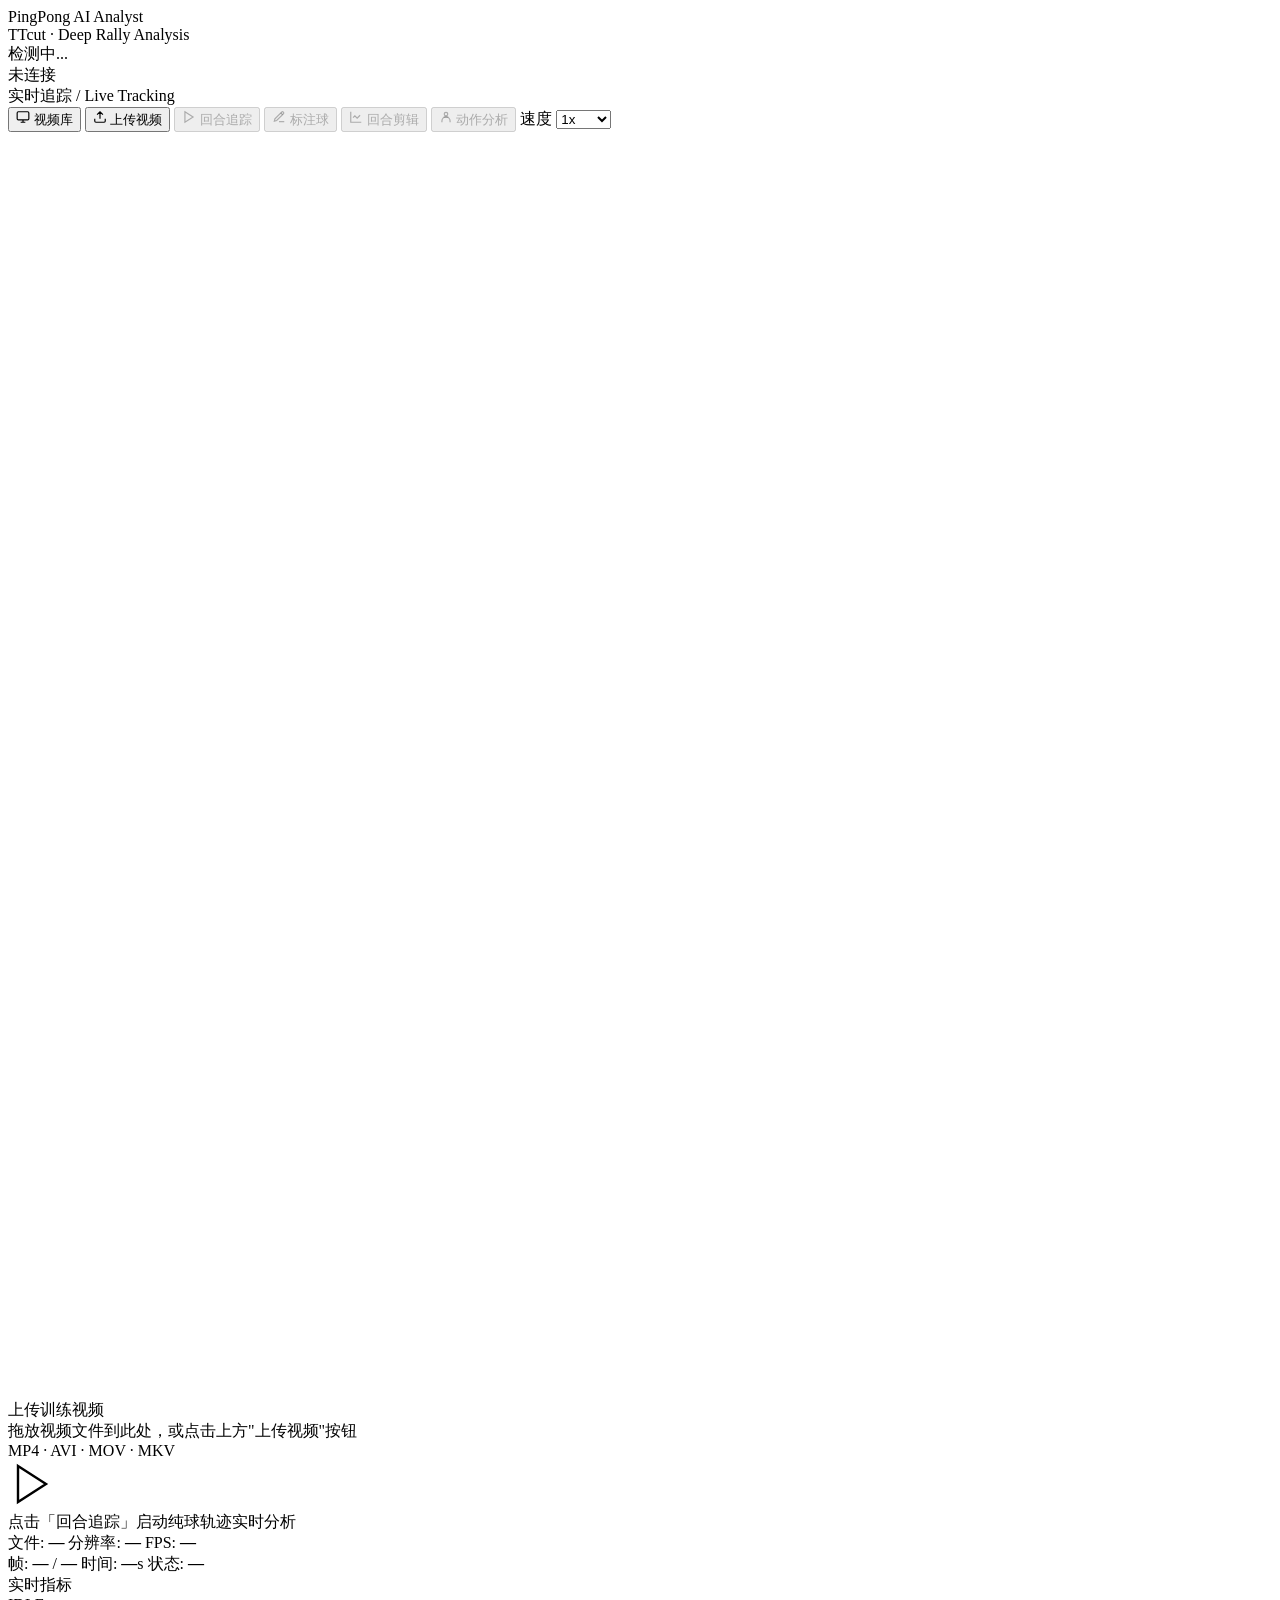
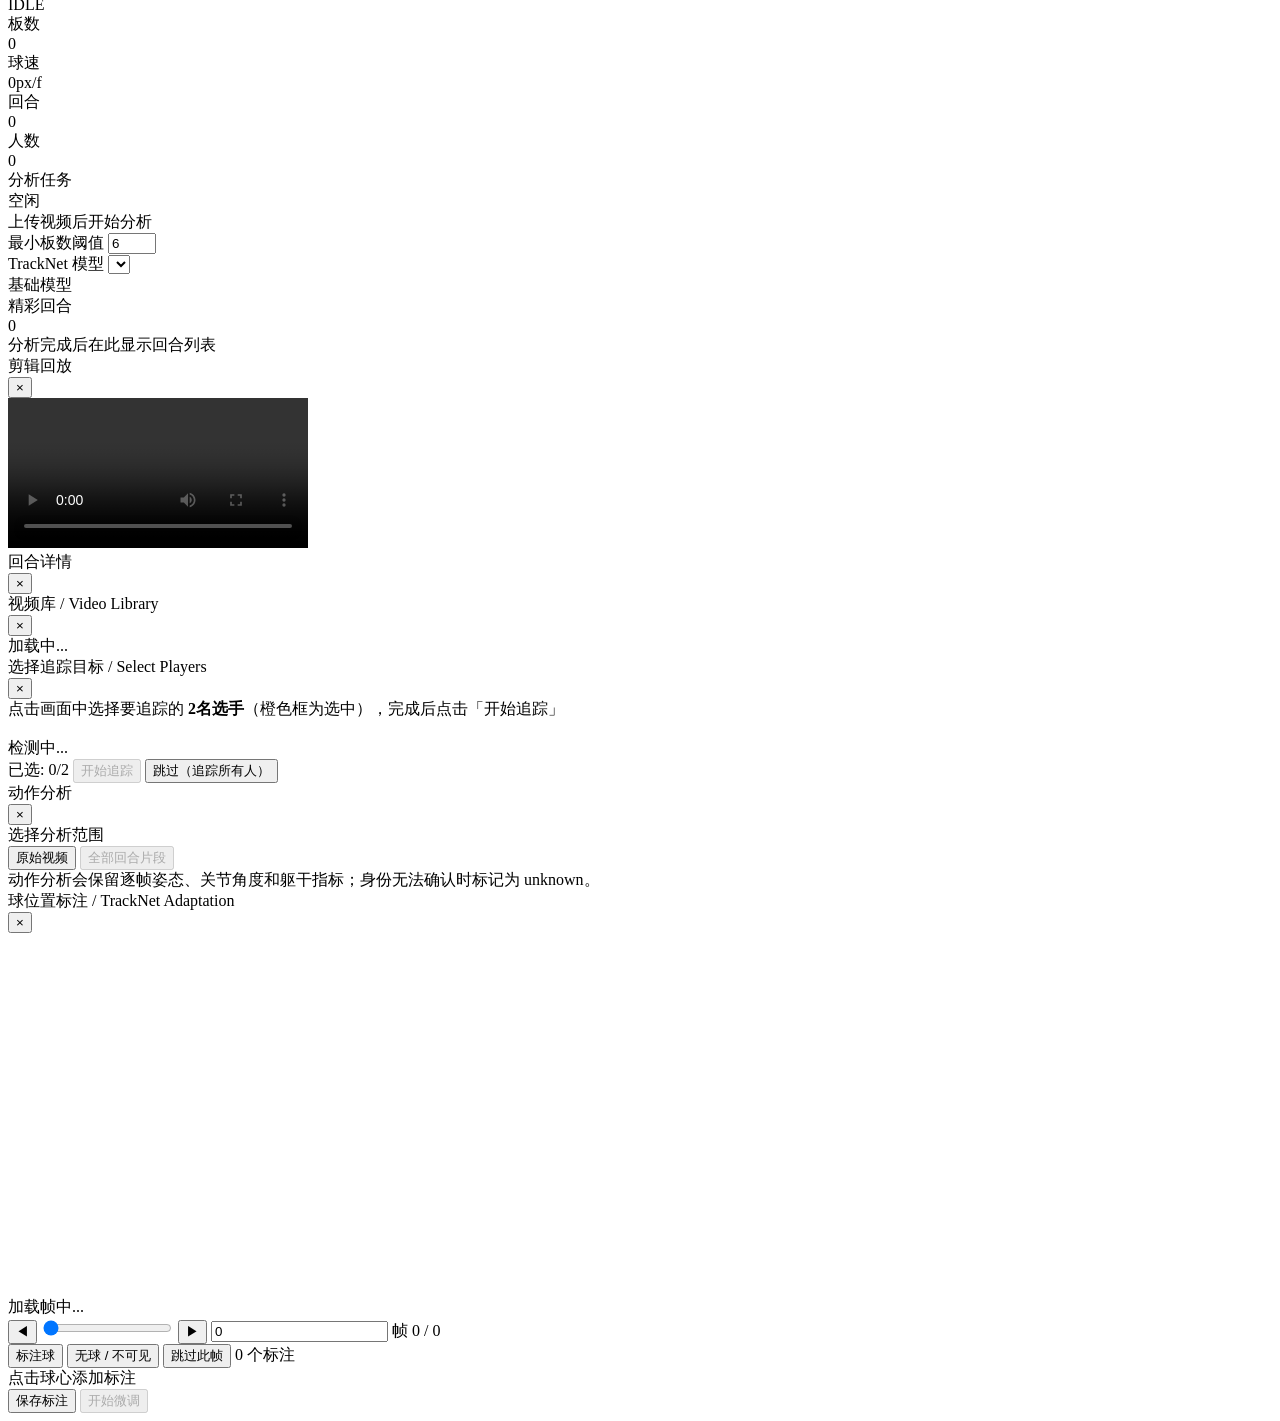
==== pingpong_analyst/static/index.html @ 9baa09e3 "feat: add TrackNet annotation workspace" ====
<!DOCTYPE html>
<html lang="zh-CN">
<head>
  <meta charset="UTF-8">
  <meta name="viewport" content="width=device-width, initial-scale=1.0">
  <title>PingPong AI Analyst</title>
  <link rel="preconnect" href="https://fonts.googleapis.com">
  <link rel="preconnect" href="https://fonts.gstatic.com" crossorigin>
  <link href="https://fonts.googleapis.com/css2?family=Chakra+Petch:wght@400;500;600;700&family=Sora:wght@300;400;500;600&family=JetBrains+Mono:wght@400;500&display=swap" rel="stylesheet">
  <link rel="stylesheet" href="/static/style.css">
</head>
<body>
  <div class="app">
    <header class="topbar">
      <div class="topbar__brand">
        <div class="topbar__logo"></div>
        <div>
          <div class="topbar__title">PingPong AI Analyst</div>
          <div class="topbar__subtitle">TTcut · Deep Rally Analysis</div>
        </div>
      </div>
      <div class="topbar__status">
        <div class="status-pill" id="devicePill">
          <span class="status-dot status-dot--idle"></span>
          <span id="deviceText">检测中...</span>
        </div>
        <div class="status-pill">
          <span class="status-dot status-dot--idle" id="streamDot"></span>
          <span id="streamText">未连接</span>
        </div>
      </div>
    </header>

    <main class="main">
      <section class="viewport">
        <div class="viewport__toolbar">
          <div class="viewport__title">实时追踪 / Live Tracking</div>
          <div class="toolbar__actions">
            <button class="btn" id="libraryBtn">
              <svg width="14" height="14" viewBox="0 0 24 24" fill="none" stroke="currentColor" stroke-width="2"><rect x="2" y="3" width="20" height="14" rx="2"/><path d="M8 21h8M12 17v4"/></svg>
              视频库
            </button>
            <button class="btn" id="uploadBtn">
              <svg width="14" height="14" viewBox="0 0 24 24" fill="none" stroke="currentColor" stroke-width="2"><path d="M21 15v4a2 2 0 0 1-2 2H5a2 2 0 0 1-2-2v-4M17 8l-5-5-5 5M12 3v12"/></svg>
              上传视频
            </button>
            <button class="btn btn--primary" id="trackBtn" disabled>
              <svg width="14" height="14" viewBox="0 0 24 24" fill="none" stroke="currentColor" stroke-width="2"><polygon points="5 3 19 12 5 21 5 3"/></svg>
              回合追踪
            </button>
            <button class="btn" id="annotateBtn" disabled>
              <svg width="14" height="14" viewBox="0 0 24 24" fill="none" stroke="currentColor" stroke-width="2"><path d="M12 20h9"/><path d="M16.5 3.5a2.12 2.12 0 0 1 3 3L8 18l-4 1 1-4Z"/><path d="M15 5l3 3"/></svg>
              标注球
            </button>
            <button class="btn" id="analyzeBtn" disabled>
              <svg width="14" height="14" viewBox="0 0 24 24" fill="none" stroke="currentColor" stroke-width="2"><path d="M3 3v18h18"/><path d="m19 9-5 5-4-4-3 3"/></svg>
              回合剪辑
            </button>
            <button class="btn" id="actionBtn" disabled>
              <svg width="14" height="14" viewBox="0 0 24 24" fill="none" stroke="currentColor" stroke-width="2"><circle cx="12" cy="7" r="3"/><path d="M5 21v-2a7 7 0 0 1 14 0v2"/><path d="M8 12h8"/></svg>
              动作分析
            </button>
            <label class="playback-control" for="playbackSpeed">
              速度
              <select id="playbackSpeed" aria-label="播放速度">
                <option value="0.25">0.25x</option>
                <option value="0.5">0.5x</option>
                <option value="1" selected>1x</option>
                <option value="1.5">1.5x</option>
                <option value="2">2x</option>
              </select>
            </label>
            <input type="file" id="fileInput" accept="video/*" style="display:none">
          </div>
        </div>

        <div class="upload-zone" id="uploadZone">
          <div class="upload-card">
            <div class="upload-card__icon">
              <svg viewBox="0 0 24 24" fill="none" stroke-width="2"><path d="M21 15v4a2 2 0 0 1-2 2H5a2 2 0 0 1-2-2v-4M17 8l-5-5-5 5M12 3v12"/></svg>
            </div>
            <div class="upload-card__heading">上传训练视频</div>
            <div class="upload-card__text">拖放视频文件到此处，或点击上方"上传视频"按钮</div>
            <div class="upload-card__formats">MP4 · AVI · MOV · MKV</div>
          </div>
        </div>

        <div class="viewer viewer--hidden" id="viewer">
          <div class="stream-placeholder" id="streamPlaceholder">
            <svg width="48" height="48" viewBox="0 0 24 24" fill="none" stroke="currentColor" stroke-width="1.2"><polygon points="5 3 19 12 5 21 5 3"/></svg>
            <div>点击「回合追踪」启动纯球轨迹实时分析</div>
          </div>
          <div class="stream-loading" id="streamLoading" style="display:none">
            <div class="spinner"></div>
            <div id="loadingText">加载模型中...</div>
            <div class="model-progress" id="modelProgress" style="display:none">
              <div class="model-progress__bar"><div class="model-progress__fill" id="modelProgressFill"></div></div>
              <div class="model-progress__pct" id="modelProgressPct">0%</div>
            </div>
          </div>
          <canvas class="stream-frame" id="streamCanvas" style="display:none"></canvas>
          <div class="tracking-progress" id="trackingProgress" style="display:none">
            <div class="tracking-progress__bar" id="trackingProgressBar"></div>
          </div>
          <div class="tracking-notice" id="trackingNotice" hidden></div>
        </div>

        <div class="viewport__footer">
          <div class="footer__meta">
            <span>文件: <strong id="footerFile">—</strong></span>
            <span>分辨率: <strong id="footerRes">—</strong></span>
            <span>FPS: <strong id="footerFps">—</strong></span>
          </div>
          <div class="footer__meta">
            <span>帧: <strong id="footerFrame">—</strong> / <strong id="footerTotalFrame">—</strong></span>
            <span>时间: <strong id="footerTime">—</strong>s</span>
            <span>状态: <strong id="footerState">—</strong></span>
          </div>
        </div>
      </section>

      <aside class="sidebar">
        <div class="sidebar__section">
          <div class="section__header">
            <div class="section__title">实时指标</div>
            <div class="section__badge" id="liveBadge">IDLE</div>
          </div>
          <div class="metrics">
            <div class="metric metric--accent">
              <div class="metric__label">板数</div>
              <div class="metric__value" id="metricBoards">0</div>
            </div>
            <div class="metric metric--cyan">
              <div class="metric__label">球速</div>
              <div class="metric__value" id="metricBallSpeed">0<span class="metric__unit">px/f</span></div>
            </div>
            <div class="metric metric--green">
              <div class="metric__label">回合</div>
              <div class="metric__value" id="metricRallies">0</div>
            </div>
            <div class="metric">
              <div class="metric__label">人数</div>
              <div class="metric__value" id="metricPersons">0</div>
            </div>
          </div>
          <div class="arm-angles" id="armAnglesPanel" style="display:none">
            <div class="arm-angles__title">关节角度</div>
            <div class="arm-angles__grid">
              <div class="arm-angle-item"><span>左肘</span><strong id="angleLeftElbow">—</strong></div>
              <div class="arm-angle-item"><span>右肘</span><strong id="angleRightElbow">—</strong></div>
              <div class="arm-angle-item"><span>左肩</span><strong id="angleLeftShoulder">—</strong></div>
              <div class="arm-angle-item"><span>右肩</span><strong id="angleRightShoulder">—</strong></div>
            </div>
          </div>
        </div>

        <div class="sidebar__section">
          <div class="section__header">
            <div class="section__title">分析任务</div>
            <div class="section__badge" id="analysisBadge">空闲</div>
          </div>
          <div class="analysis-status">
            <div class="analysis-progress">
              <div class="analysis-progress__bar" id="progressBar"></div>
            </div>
            <div class="analysis-status__text" id="analysisText">上传视频后开始分析</div>
          </div>
          <div class="min-boards-control">
            <label>最小板数阈值</label>
            <input type="number" id="minBoardsInput" value="6" min="1" max="50">
          </div>
          <div class="model-selector">
            <label for="tracknetModelSelect">TrackNet 模型</label>
            <select id="tracknetModelSelect" aria-label="TrackNet 模型"></select>
            <div class="model-selector__status" id="tracknetModelStatus">基础模型</div>
          </div>
        </div>

        <div class="sidebar__section">
          <div class="section__header">
            <div class="section__title">精彩回合</div>
            <div class="section__badge" id="rallyCountBadge">0</div>
          </div>
          <div class="rally-list" id="rallyList">
            <div class="rally-list--empty">分析完成后在此显示回合列表</div>
          </div>
        </div>
      </aside>
    </main>
  </div>

  <!-- 剪辑回放弹窗 -->
  <div class="modal" id="clipModal">
    <div class="modal__backdrop"></div>
    <div class="modal__content">
      <div class="modal__header">
        <div class="modal__title" id="modalTitle">剪辑回放</div>
        <button class="modal__close" id="modalClose">&times;</button>
      </div>
      <div class="modal__body">
        <video id="clipPlayer" controls autoplay class="clip-player"></video>
        <div class="modal__details" id="modalDetails"></div>
      </div>
    </div>
  </div>

  <!-- 击球事件详情弹窗 -->
  <div class="modal" id="rallyModal">
    <div class="modal__backdrop"></div>
    <div class="modal__content modal__content--wide">
      <div class="modal__header">
        <div class="modal__title" id="rallyModalTitle">回合详情</div>
        <button class="modal__close" id="rallyModalClose">&times;</button>
      </div>
      <div class="modal__body">
        <div class="rally-detail" id="rallyDetailContent"></div>
      </div>
    </div>
  </div>

  <!-- 视频库弹窗 -->
  <div class="modal" id="libraryModal">
    <div class="modal__backdrop"></div>
    <div class="modal__content modal__content--wide">
      <div class="modal__header">
        <div class="modal__title">视频库 / Video Library</div>
        <button class="modal__close" id="libraryModalClose">&times;</button>
      </div>
      <div class="modal__body">
        <div class="library" id="libraryContent">
          <div class="library__loading">加载中...</div>
        </div>
      </div>
    </div>
  </div>

  <!-- 人物选择弹窗 -->
  <div class="modal" id="personSelectModal">
    <div class="modal__backdrop"></div>
    <div class="modal__content modal__content--wide">
      <div class="modal__header">
        <div class="modal__title">选择追踪目标 / Select Players</div>
        <button class="modal__close" id="personSelectModalClose">&times;</button>
      </div>
      <div class="modal__body">
        <div class="person-select__hint">
          点击画面中选择要追踪的 <strong>2名选手</strong>（橙色框为选中），完成后点击「开始追踪」
        </div>
        <div class="person-select__container">
          <img id="personSelectImg" class="person-select__img" />
          <div class="person-select__overlay" id="personSelectOverlay"></div>
          <div class="person-select__loading" id="personSelectLoading">检测中...</div>
        </div>
        <div class="person-select__actions">
          <span class="person-select__count" id="personSelectCount">已选: 0/2</span>
          <button class="btn btn--primary" id="personSelectConfirm" disabled>开始追踪</button>
          <button class="btn" id="personSelectSkip">跳过（追踪所有人）</button>
        </div>
      </div>
    </div>
  </div>

  <!-- 独立动作分析入口 -->
  <div class="modal" id="actionModal">
    <div class="modal__backdrop"></div>
    <div class="modal__content modal__content--wide">
      <div class="modal__header">
        <div class="modal__title" id="actionModalTitle">动作分析</div>
        <button class="modal__close" id="actionModalClose">&times;</button>
      </div>
      <div class="modal__body">
        <div id="actionSourcePanel" class="action-source">
          <div class="action-source__title">选择分析范围</div>
          <div class="action-source__actions">
            <button class="btn btn--primary" id="actionOriginalBtn">原始视频</button>
            <button class="btn" id="actionAllBtn" disabled>全部回合片段</button>
          </div>
          <div class="action-source__hint">动作分析会保留逐帧姿态、关节角度和躯干指标；身份无法确认时标记为 unknown。</div>
        </div>
        <div id="actionProgressPanel" class="action-progress" style="display:none">
          <div class="spinner"></div>
          <div id="actionProgressText">正在分析动作...</div>
        </div>
        <div id="actionReportPanel" style="display:none">
          <div class="action-report" id="actionReport"></div>
        </div>
      </div>
    </div>
  </div>

  <!-- TrackNet 手动标注与微调 -->
  <div class="modal" id="tracknetAnnotationModal">
    <div class="modal__backdrop"></div>
    <div class="modal__content modal__content--wide tracknet-annotation-modal">
      <div class="modal__header">
        <div class="modal__title">球位置标注 / TrackNet Adaptation</div>
        <button class="modal__close" id="tracknetAnnotationModalClose">&times;</button>
      </div>
      <div class="modal__body">
        <div class="tracknet-annotation__workspace">
          <div class="tracknet-annotation__canvas-wrap">
            <canvas id="tracknetAnnotationCanvas" width="640" height="360"></canvas>
            <div class="tracknet-annotation__loading" id="tracknetAnnotationLoading">加载帧中...</div>
          </div>
          <div class="tracknet-annotation__timeline">
            <div class="tracknet-annotation__frame-row">
              <button class="btn btn--icon" id="tracknetPrevFrame" title="上一帧">◀</button>
              <input type="range" id="tracknetFrameRange" min="0" max="0" value="0">
              <button class="btn btn--icon" id="tracknetNextFrame" title="下一帧">▶</button>
              <input class="tracknet-annotation__frame-input" type="number" id="tracknetFrameInput" min="0" value="0">
              <span id="tracknetFrameLabel">帧 0 / 0</span>
            </div>
            <div class="tracknet-annotation__mode-row">
              <button class="btn btn--primary" id="tracknetBallMode">标注球</button>
              <button class="btn" id="tracknetAbsentBtn">无球 / 不可见</button>
              <button class="btn" id="tracknetSkipBtn">跳过此帧</button>
              <span class="tracknet-annotation__count" id="tracknetAnnotationCount">0 个标注</span>
            </div>
          </div>
          <div class="tracknet-annotation__actions">
            <div class="tracknet-annotation__status" id="tracknetAnnotationStatus">点击球心添加标注</div>
            <div class="tracknet-annotation__buttons">
              <button class="btn" id="tracknetSaveAnnotationsBtn">保存标注</button>
              <button class="btn btn--primary" id="tracknetTrainBtn" disabled>开始微调</button>
            </div>
          </div>
          <div class="tracknet-training" id="tracknetTrainingPanel" hidden>
            <div class="tracknet-training__header">
              <span id="tracknetTrainingStatus">训练准备中</span>
              <span id="tracknetTrainingProgressText">0%</span>
            </div>
            <div class="tracknet-training__bar"><div id="tracknetTrainingProgressBar"></div></div>
            <div class="tracknet-training__metrics" id="tracknetTrainingMetrics"></div>
            <div class="tracknet-training__actions">
              <button class="btn" id="tracknetCancelTrainingBtn">取消训练</button>
              <button class="btn btn--primary" id="tracknetSaveModelBtn" disabled>保存模型版本</button>
              <button class="btn" id="tracknetDiscardModelBtn" disabled>放弃结果</button>
            </div>
          </div>
        </div>
      </div>
    </div>
  </div>

  <script src="/static/app.js"></script>
</body>
</html>
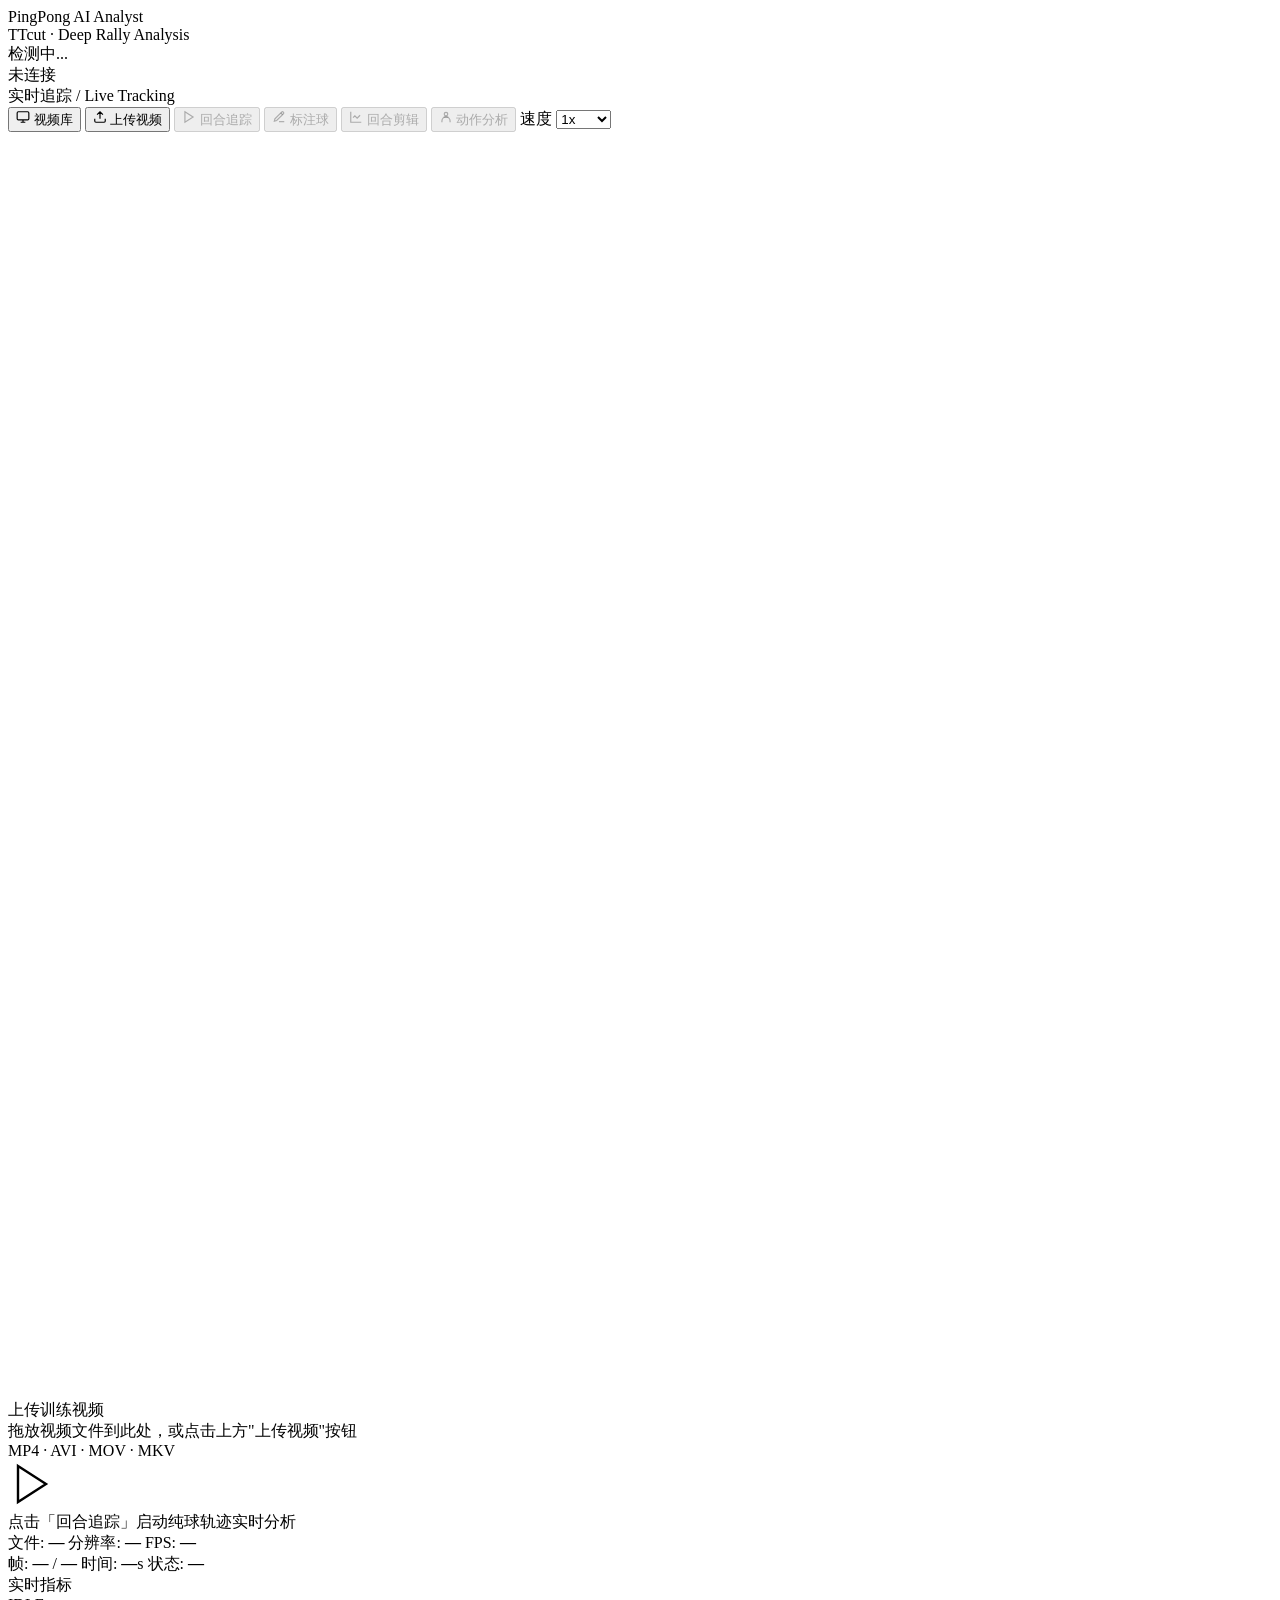
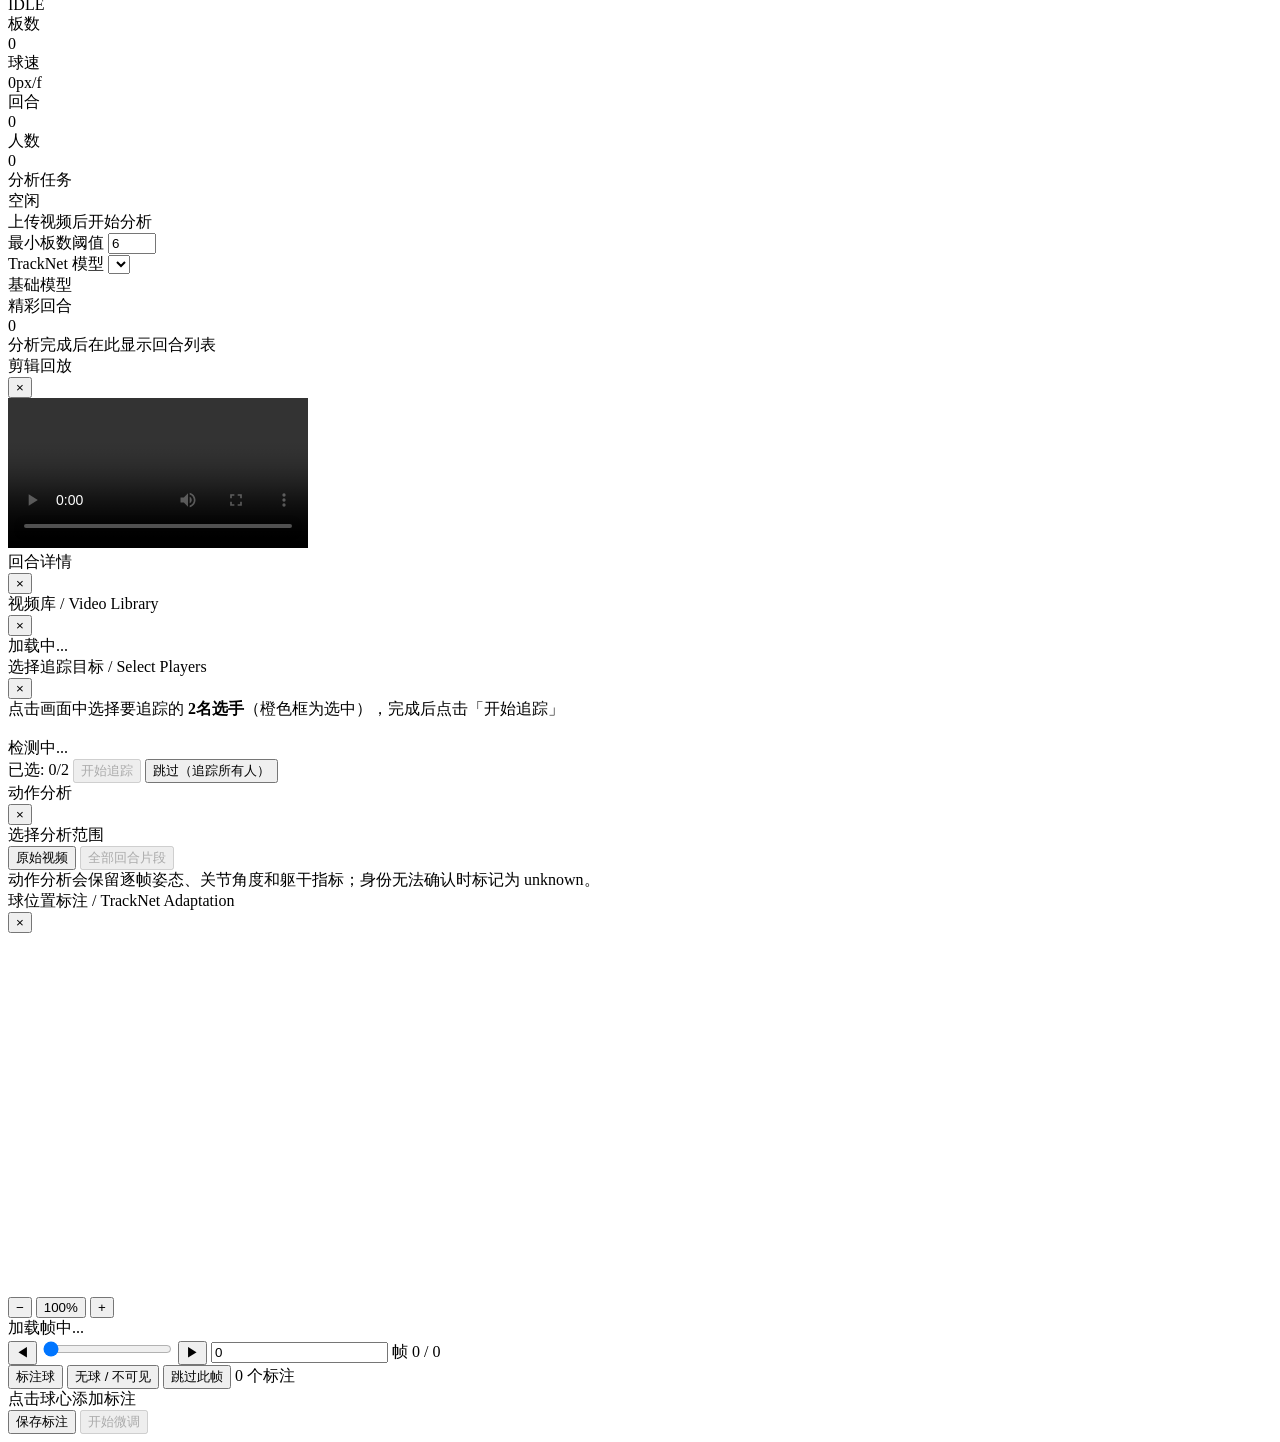
==== commit 8304a83b: "fix: align and zoom TrackNet annotation canvas" ====
--- a/pingpong_analyst/static/index.html
+++ b/pingpong_analyst/static/index.html
@@ -300,6 +300,11 @@
         <div class="tracknet-annotation__workspace">
           <div class="tracknet-annotation__canvas-wrap">
             <canvas id="tracknetAnnotationCanvas" width="640" height="360"></canvas>
+            <div class="tracknet-annotation__zoom-controls" aria-label="画面缩放控制">
+              <button class="btn btn--icon" id="tracknetZoomOut" title="缩小">−</button>
+              <button class="btn btn--icon" id="tracknetZoomReset" title="重置缩放">100%</button>
+              <button class="btn btn--icon" id="tracknetZoomIn" title="放大">+</button>
+            </div>
             <div class="tracknet-annotation__loading" id="tracknetAnnotationLoading">加载帧中...</div>
           </div>
           <div class="tracknet-annotation__timeline">
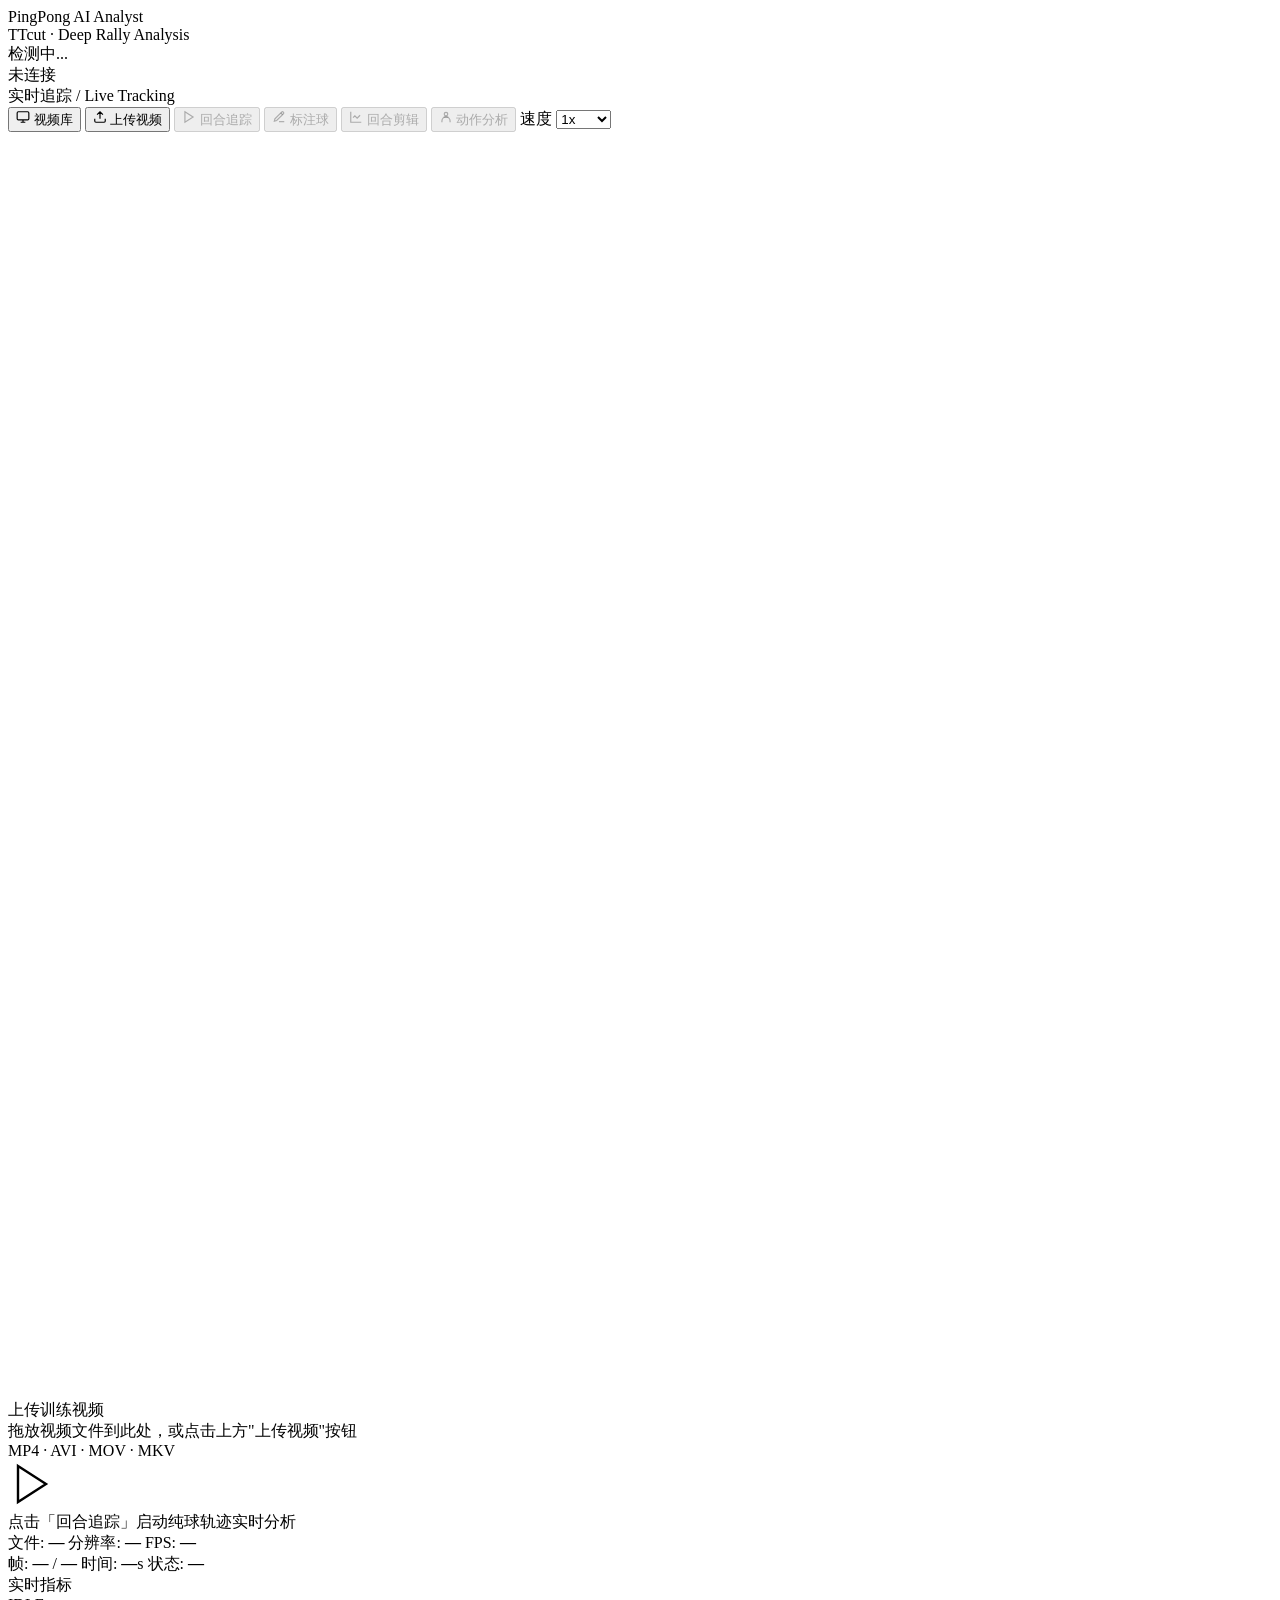
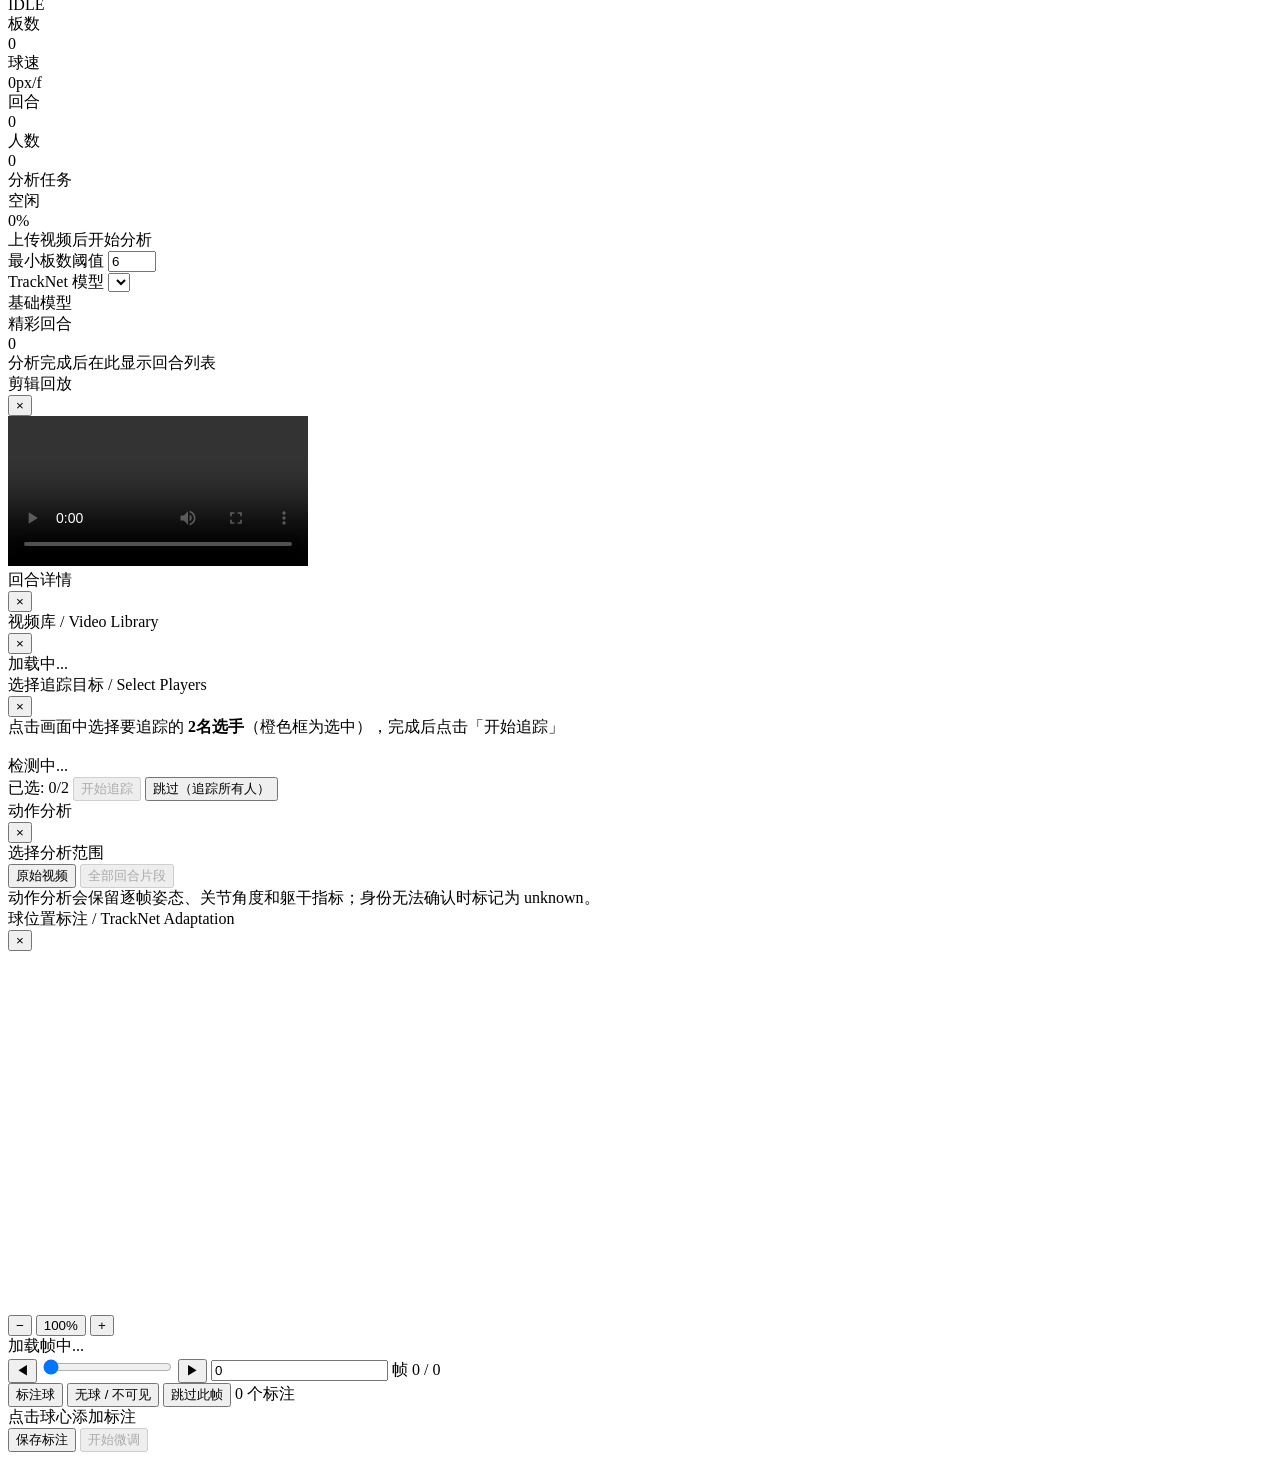
==== commit c9a8afaa: "feat: report analysis task progress" ====
--- a/pingpong_analyst/static/index.html
+++ b/pingpong_analyst/static/index.html
@@ -163,6 +163,7 @@
             <div class="analysis-progress">
               <div class="analysis-progress__bar" id="progressBar"></div>
             </div>
+            <div class="analysis-progress__value" id="analysisProgressText">0%</div>
             <div class="analysis-status__text" id="analysisText">上传视频后开始分析</div>
           </div>
           <div class="min-boards-control">
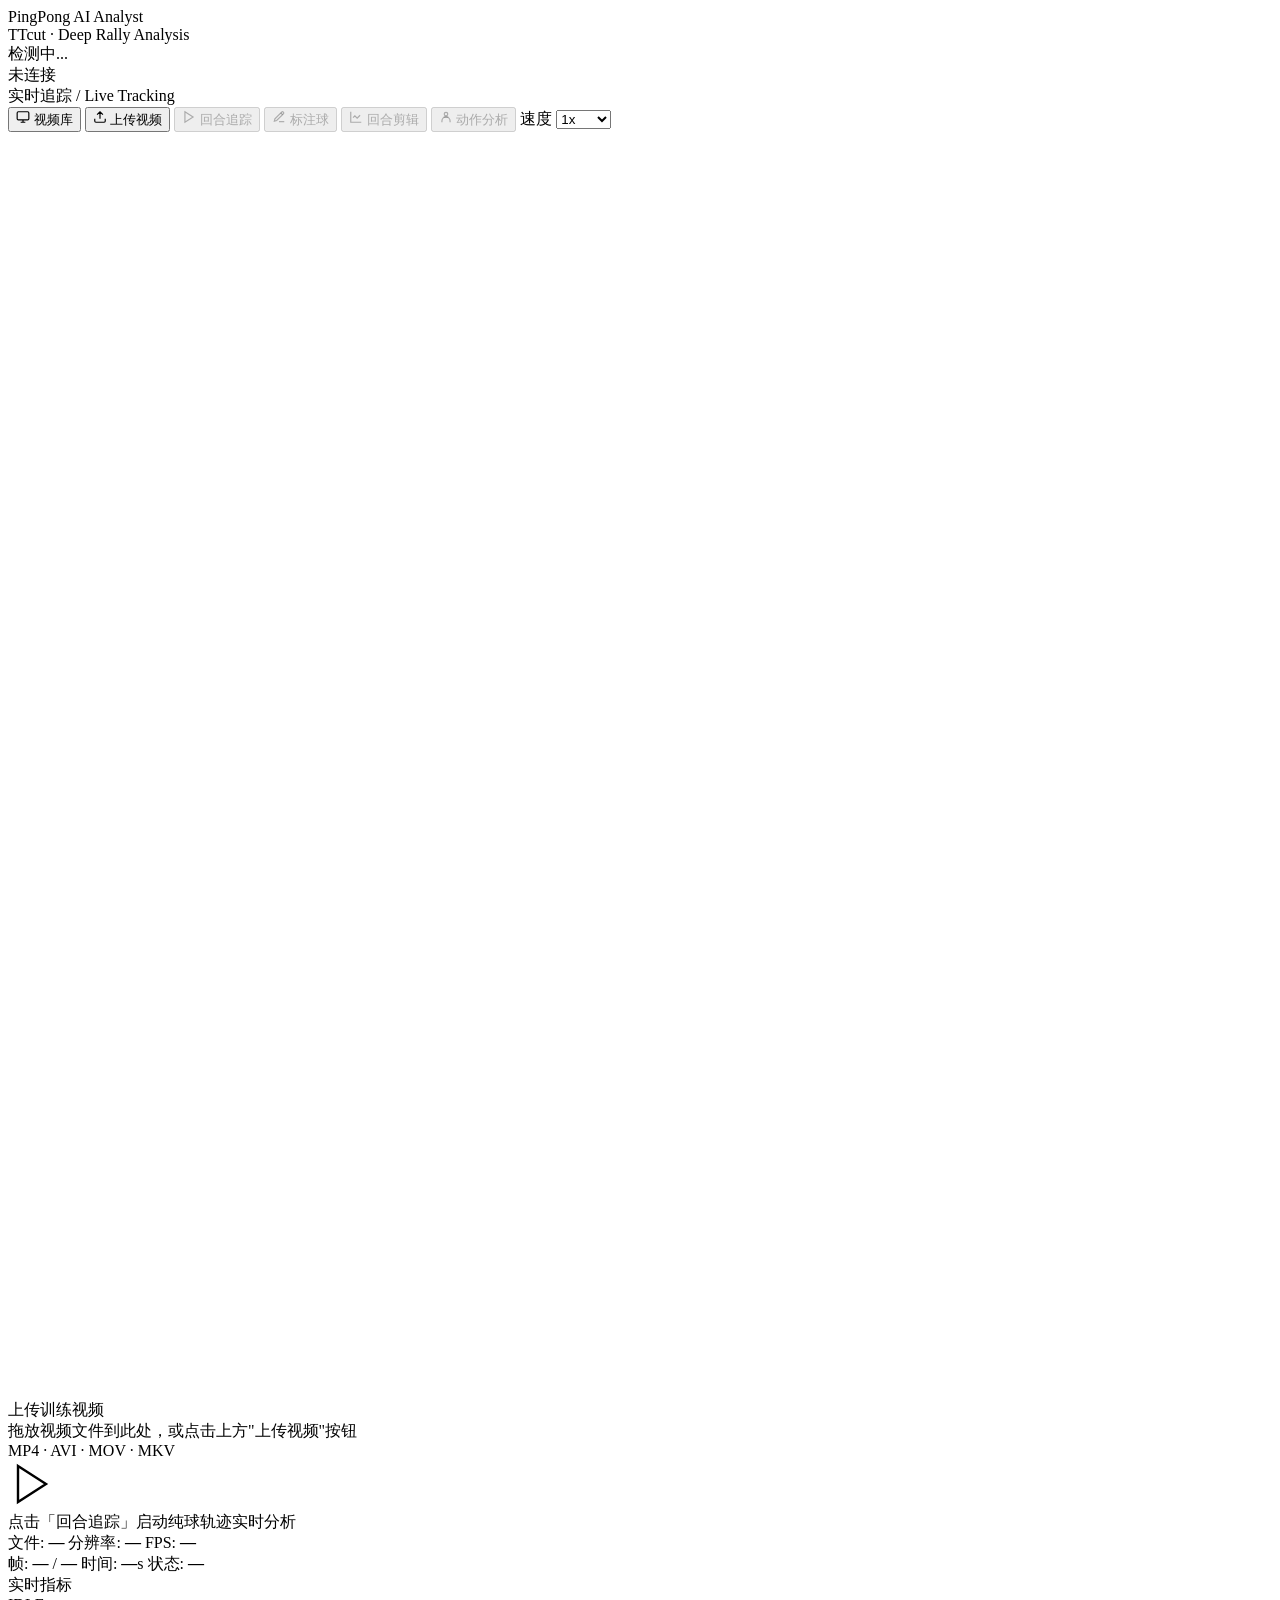
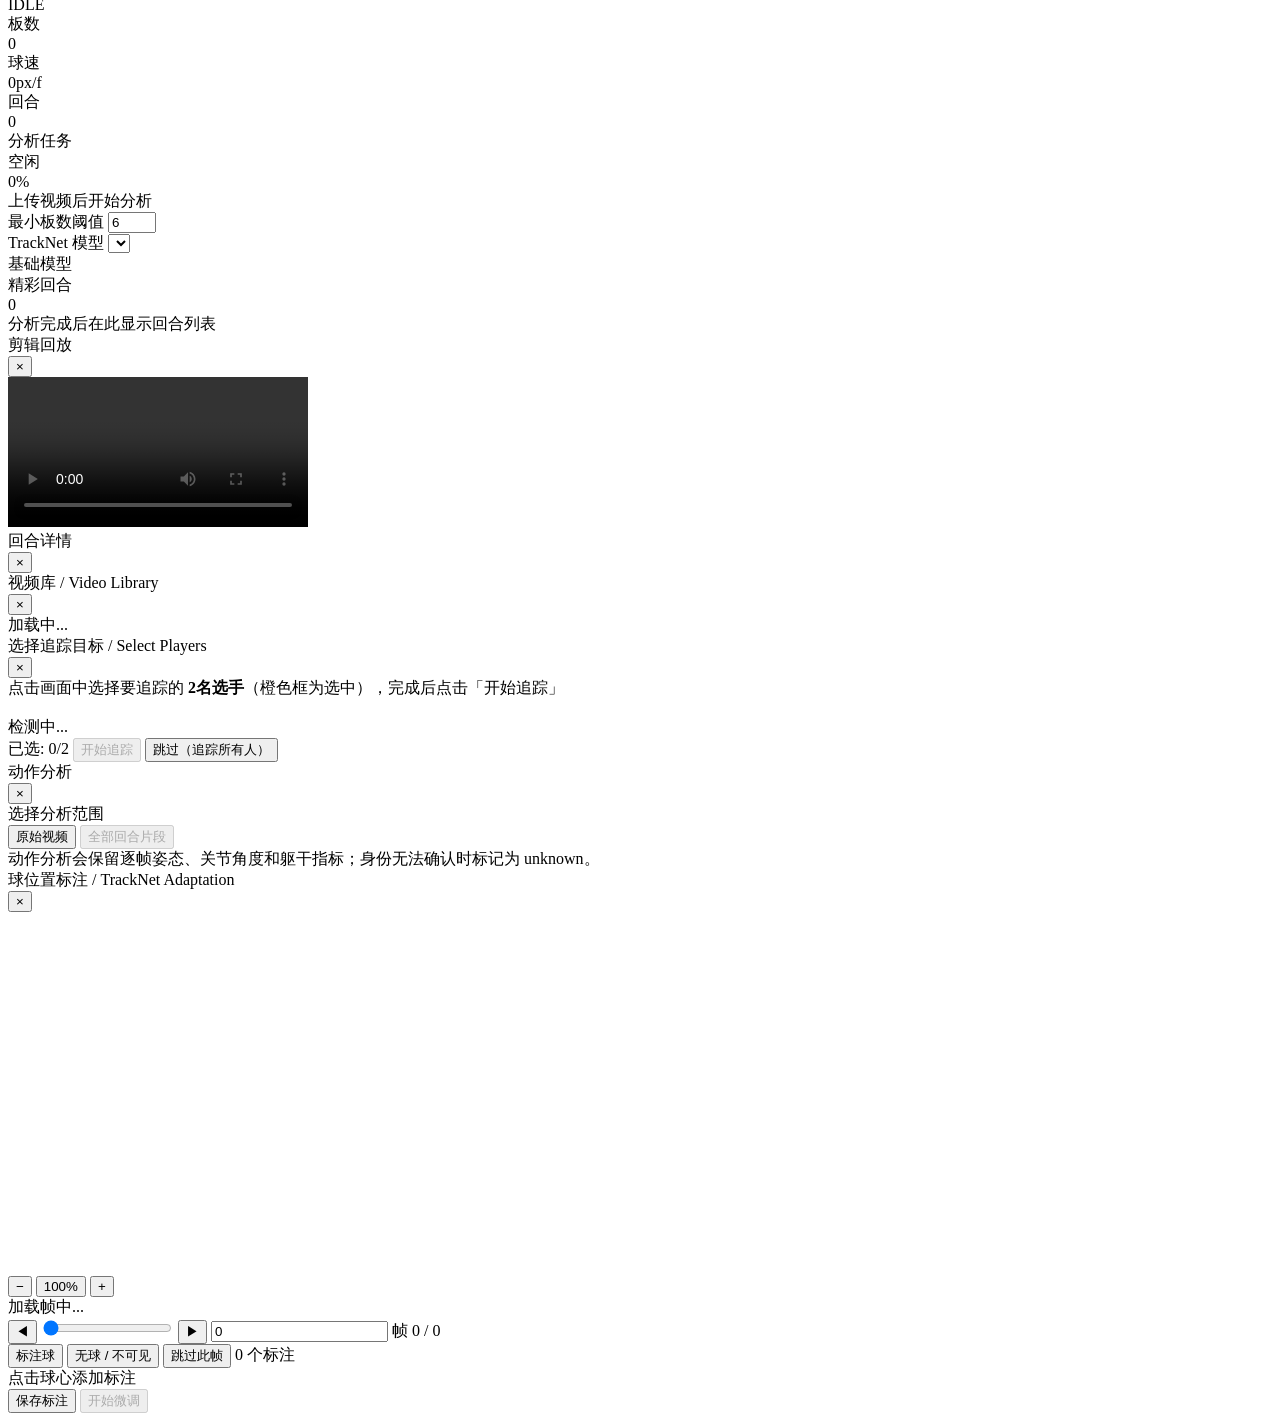
==== commit 623b76a2: "ui: remove player count metric" ====
--- a/pingpong_analyst/static/index.html
+++ b/pingpong_analyst/static/index.html
@@ -138,10 +138,6 @@
               <div class="metric__label">回合</div>
               <div class="metric__value" id="metricRallies">0</div>
             </div>
-            <div class="metric">
-              <div class="metric__label">人数</div>
-              <div class="metric__value" id="metricPersons">0</div>
-            </div>
           </div>
           <div class="arm-angles" id="armAnglesPanel" style="display:none">
             <div class="arm-angles__title">关节角度</div>
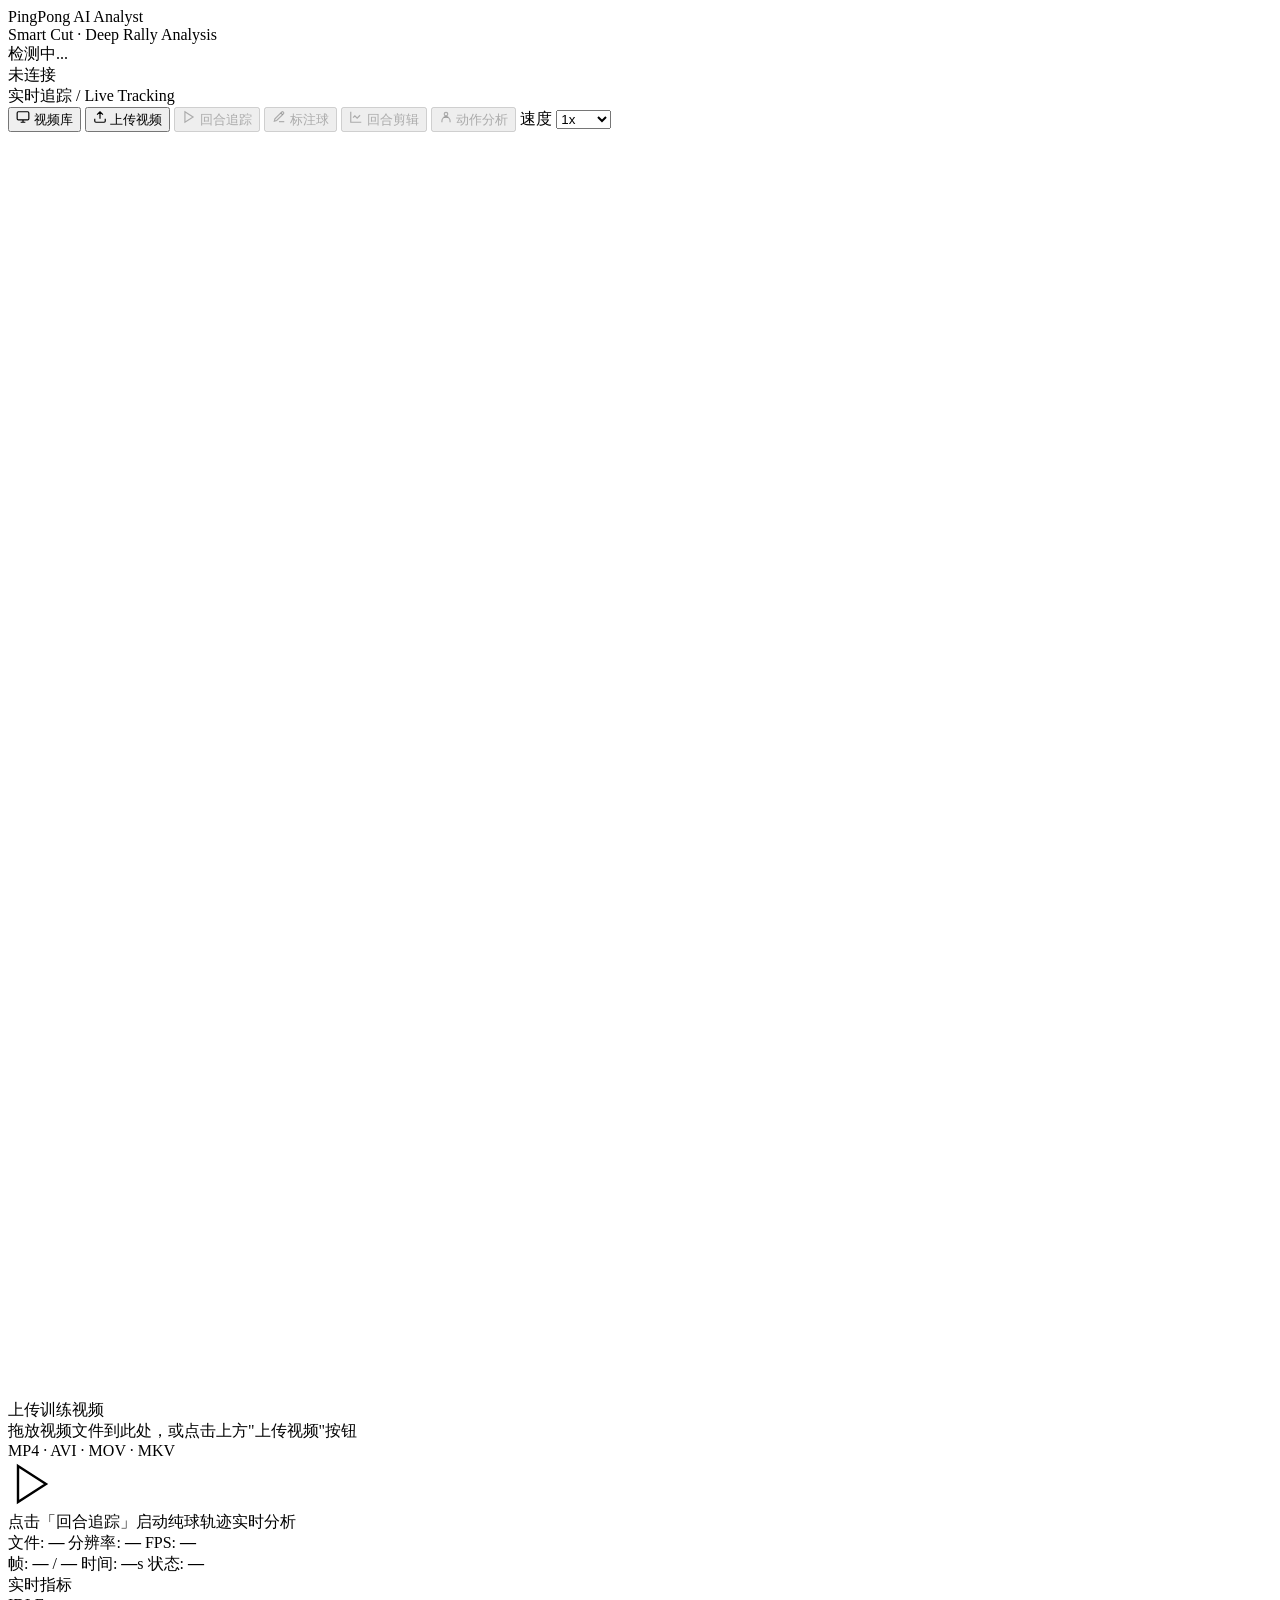
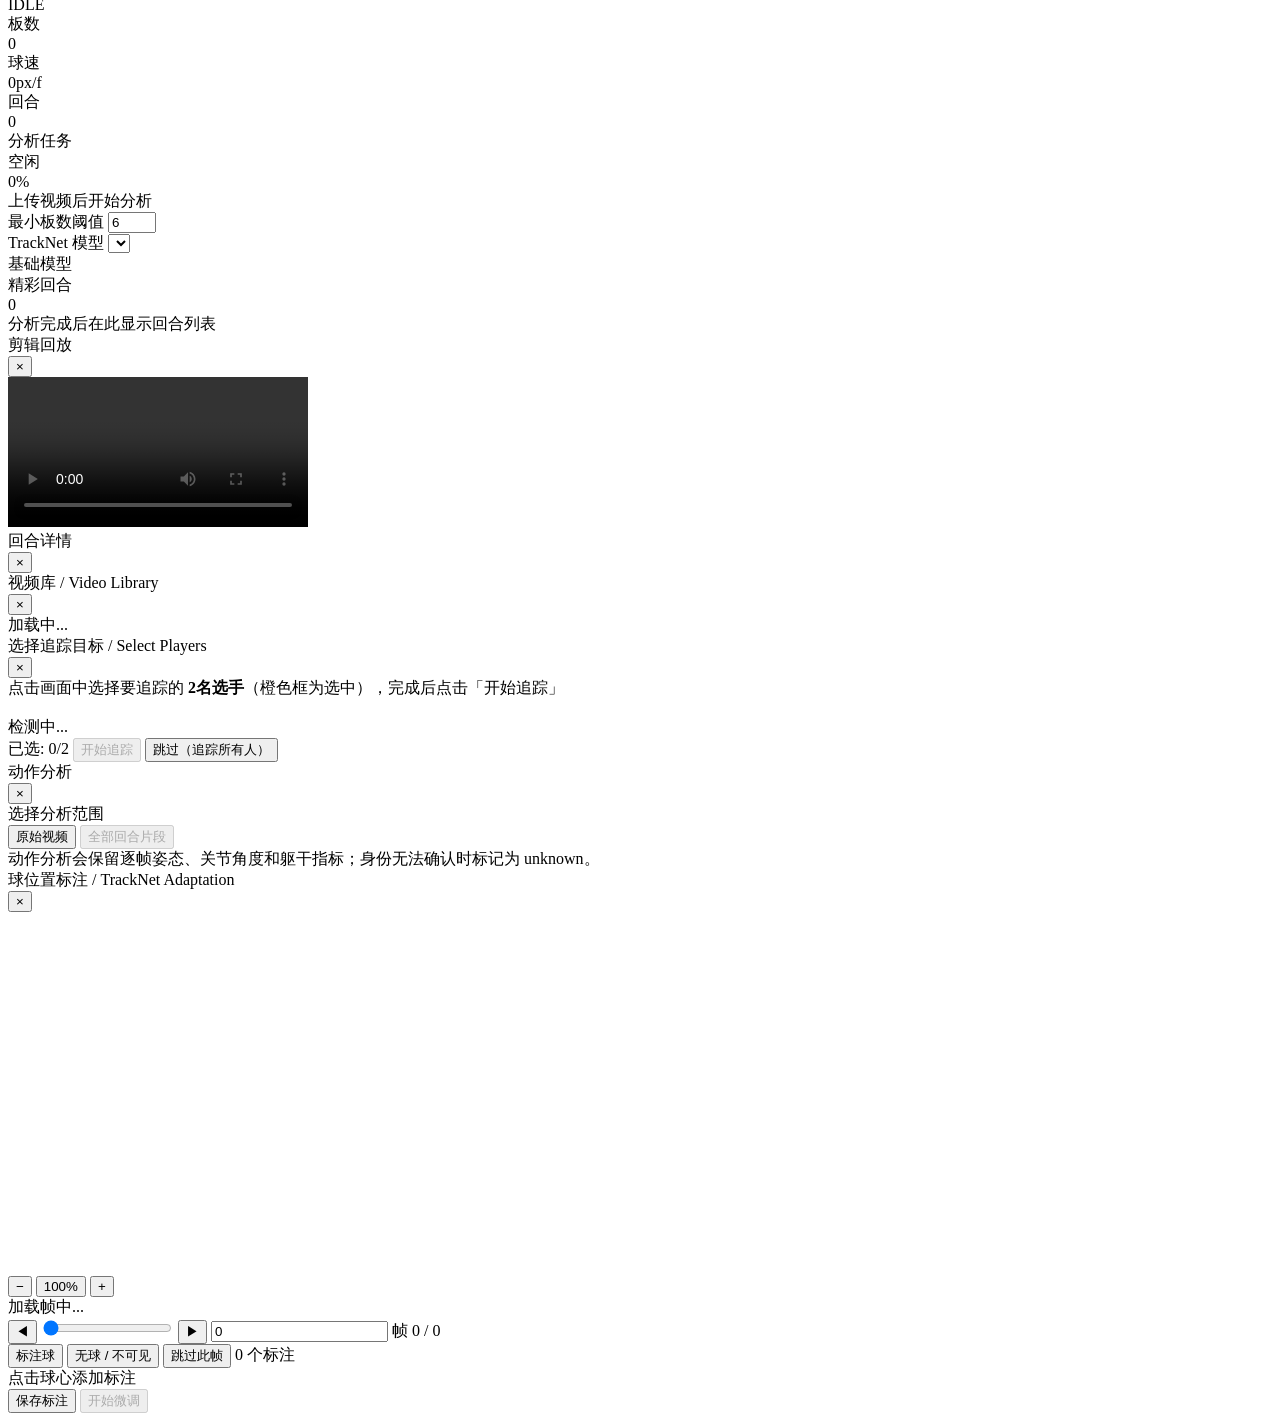
==== commit 49849ad3: "ui: update product subtitle" ====
--- a/pingpong_analyst/static/index.html
+++ b/pingpong_analyst/static/index.html
@@ -16,7 +16,7 @@
         <div class="topbar__logo"></div>
         <div>
           <div class="topbar__title">PingPong AI Analyst</div>
-          <div class="topbar__subtitle">TTcut · Deep Rally Analysis</div>
+          <div class="topbar__subtitle">Smart Cut · Deep Rally Analysis</div>
         </div>
       </div>
       <div class="topbar__status">
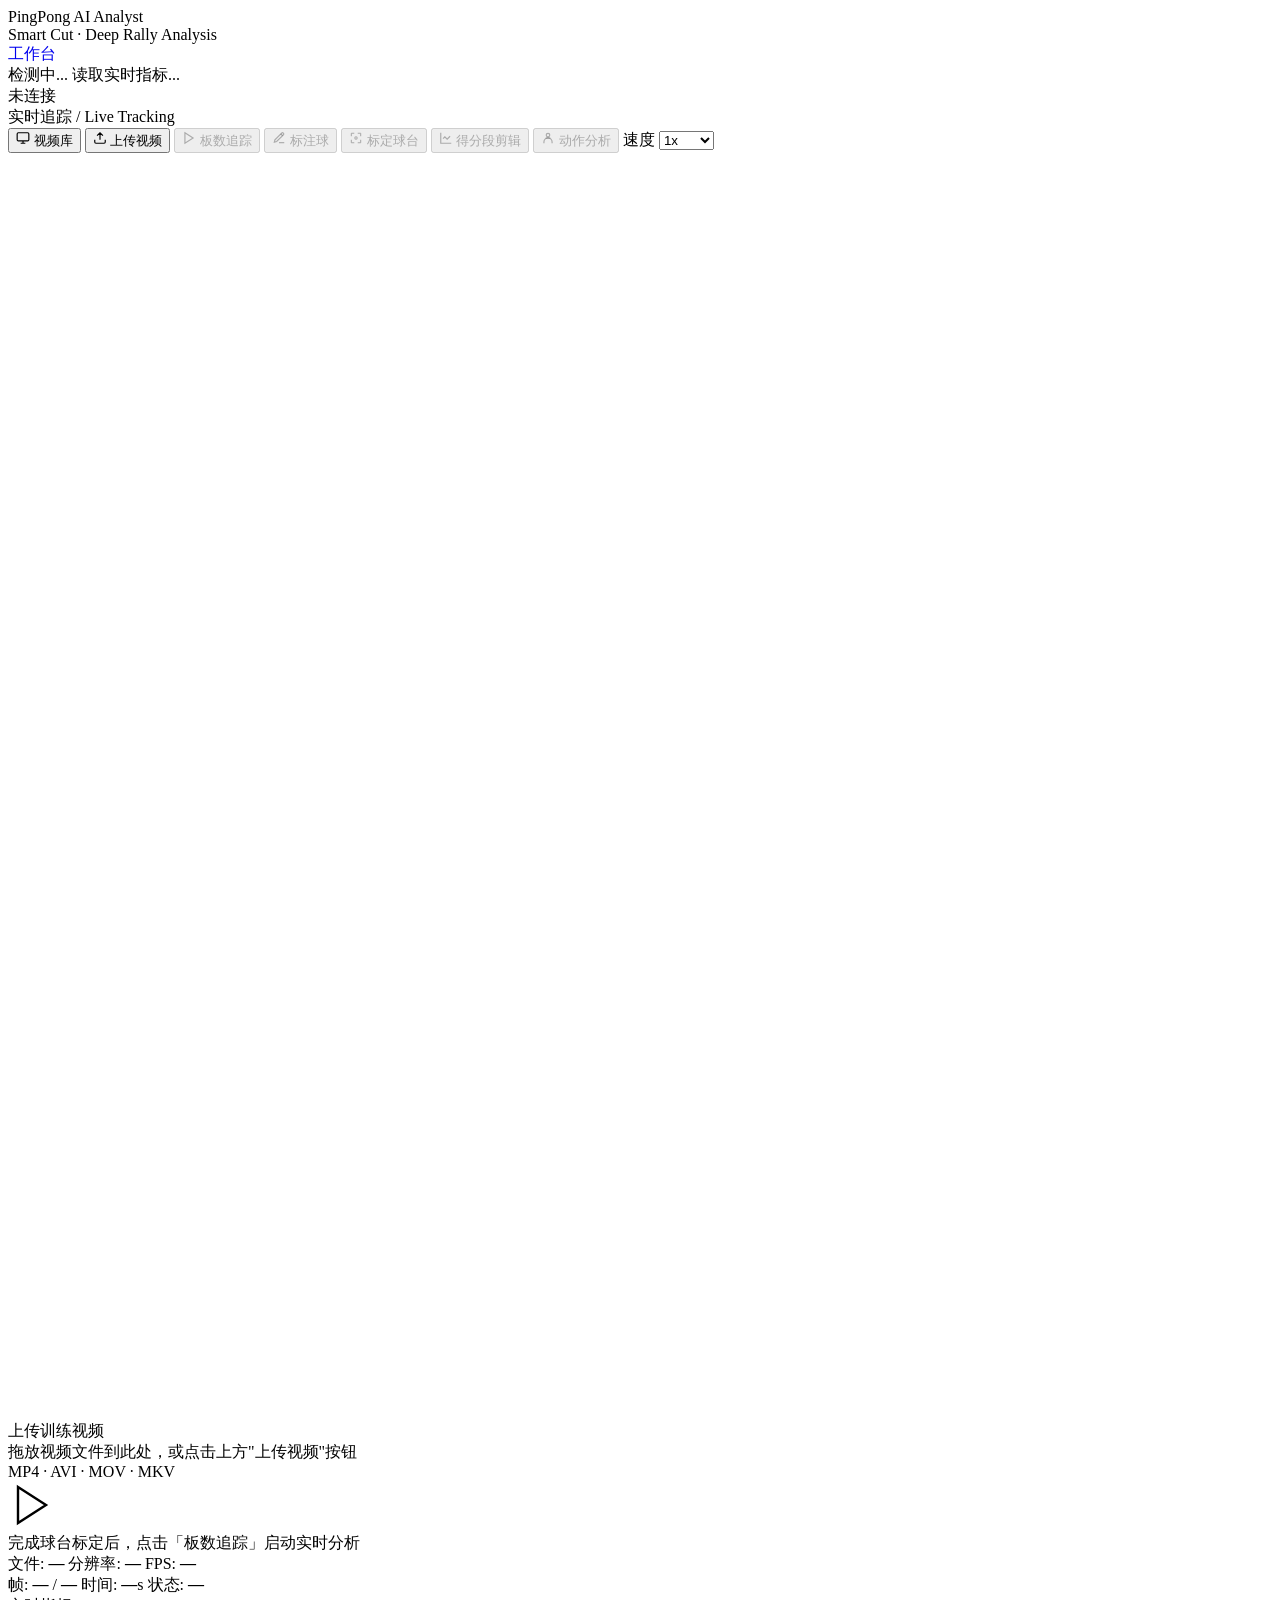
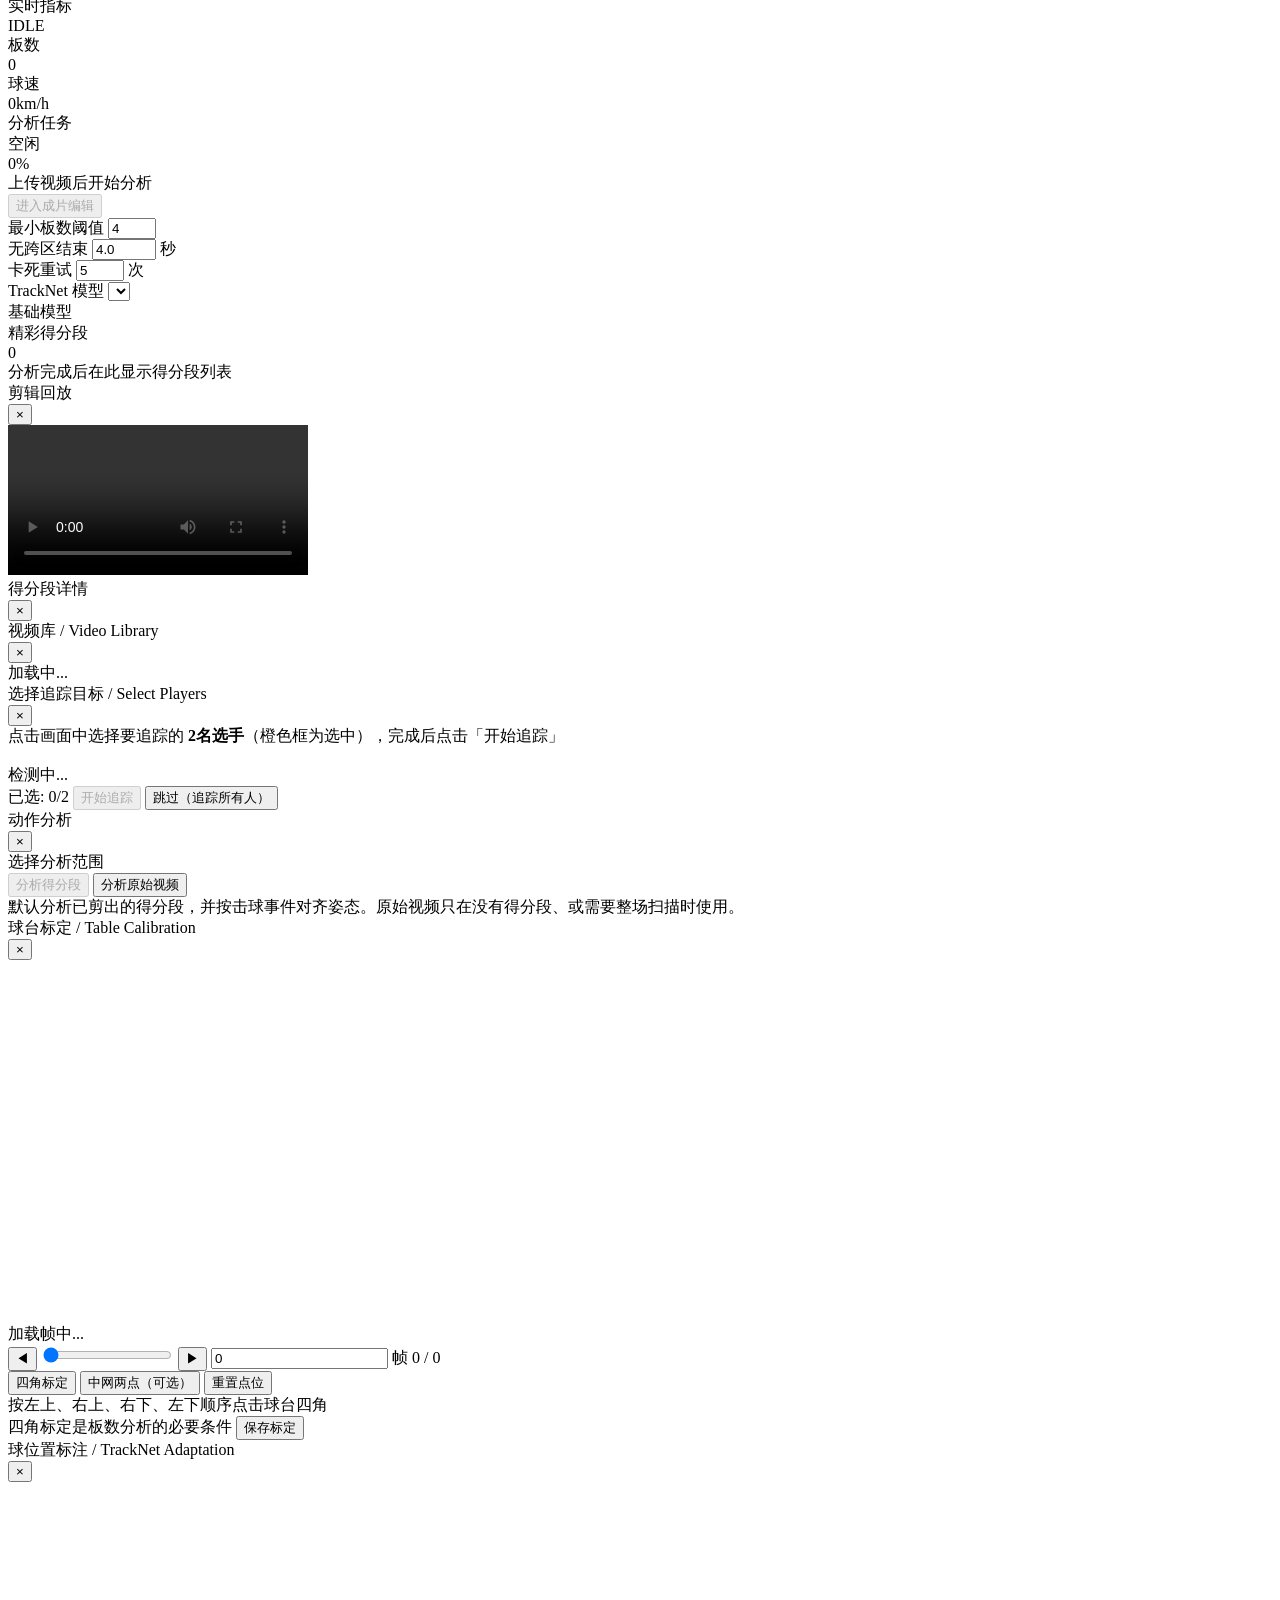
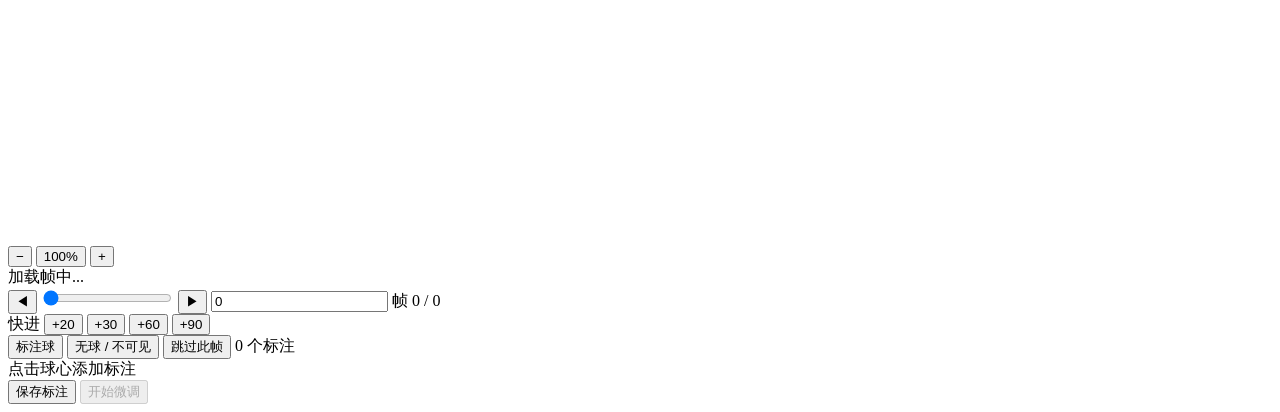
==== commit b8e5f304: "feat: add accounts, highlight editing, and richer rally analysis Publish the analyst application wit" ====
--- a/pingpong_analyst/static/index.html
+++ b/pingpong_analyst/static/index.html
@@ -19,10 +19,16 @@
           <div class="topbar__subtitle">Smart Cut · Deep Rally Analysis</div>
         </div>
       </div>
+      <nav style="display:flex;gap:4px;">
+        <a href="/" class="btn" style="text-decoration:none;">工作台</a>
+      </nav>
       <div class="topbar__status">
         <div class="status-pill" id="devicePill">
           <span class="status-dot status-dot--idle"></span>
-          <span id="deviceText">检测中...</span>
+          <span class="status-pill__content">
+            <span id="deviceText">检测中...</span>
+            <span id="deviceMetrics">读取实时指标...</span>
+          </span>
         </div>
         <div class="status-pill">
           <span class="status-dot status-dot--idle" id="streamDot"></span>
@@ -46,15 +52,19 @@
             </button>
             <button class="btn btn--primary" id="trackBtn" disabled>
               <svg width="14" height="14" viewBox="0 0 24 24" fill="none" stroke="currentColor" stroke-width="2"><polygon points="5 3 19 12 5 21 5 3"/></svg>
-              回合追踪
+              板数追踪
             </button>
             <button class="btn" id="annotateBtn" disabled>
               <svg width="14" height="14" viewBox="0 0 24 24" fill="none" stroke="currentColor" stroke-width="2"><path d="M12 20h9"/><path d="M16.5 3.5a2.12 2.12 0 0 1 3 3L8 18l-4 1 1-4Z"/><path d="M15 5l3 3"/></svg>
               标注球
             </button>
+            <button class="btn" id="calibrateBtn" disabled>
+              <svg width="14" height="14" viewBox="0 0 24 24" fill="none" stroke="currentColor" stroke-width="1.8"><path d="M4 4h5M4 4v5M20 4h-5M20 4v5M4 20h5M4 20v-5M20 20h-5M20 20v-5"/><circle cx="12" cy="12" r="2"/></svg>
+              标定球台
+            </button>
             <button class="btn" id="analyzeBtn" disabled>
               <svg width="14" height="14" viewBox="0 0 24 24" fill="none" stroke="currentColor" stroke-width="2"><path d="M3 3v18h18"/><path d="m19 9-5 5-4-4-3 3"/></svg>
-              回合剪辑
+              得分段剪辑
             </button>
             <button class="btn" id="actionBtn" disabled>
               <svg width="14" height="14" viewBox="0 0 24 24" fill="none" stroke="currentColor" stroke-width="2"><circle cx="12" cy="7" r="3"/><path d="M5 21v-2a7 7 0 0 1 14 0v2"/><path d="M8 12h8"/></svg>
@@ -88,7 +98,7 @@
         <div class="viewer viewer--hidden" id="viewer">
           <div class="stream-placeholder" id="streamPlaceholder">
             <svg width="48" height="48" viewBox="0 0 24 24" fill="none" stroke="currentColor" stroke-width="1.2"><polygon points="5 3 19 12 5 21 5 3"/></svg>
-            <div>点击「回合追踪」启动纯球轨迹实时分析</div>
+            <div>完成球台标定后，点击「板数追踪」启动实时分析</div>
           </div>
           <div class="stream-loading" id="streamLoading" style="display:none">
             <div class="spinner"></div>
@@ -99,6 +109,22 @@
             </div>
           </div>
           <canvas class="stream-frame" id="streamCanvas" style="display:none"></canvas>
+          <div class="analysis-view" id="analysisView" style="display:none">
+            <div class="analysis-view__card">
+              <div class="analysis-view__icon">
+                <svg width="48" height="48" viewBox="0 0 24 24" fill="none" stroke="currentColor" stroke-width="1.5">
+                  <path d="M3 3v18h18"/><path d="m19 9-5 5-4-4-3 3"/>
+                </svg>
+              </div>
+              <div class="analysis-view__title" id="analysisViewTitle">正在分析视频...</div>
+              <div class="analysis-view__progress">
+                <div class="analysis-view__progress-bar"><div class="analysis-view__progress-fill" id="analysisViewFill"></div></div>
+                <div class="analysis-view__progress-pct" id="analysisViewPct">0%</div>
+              </div>
+              <div class="analysis-view__steps" id="analysisViewSteps"></div>
+              <div class="analysis-view__detail" id="analysisViewDetail"></div>
+            </div>
+          </div>
           <div class="tracking-progress" id="trackingProgress" style="display:none">
             <div class="tracking-progress__bar" id="trackingProgressBar"></div>
           </div>
@@ -132,11 +158,7 @@
             </div>
             <div class="metric metric--cyan">
               <div class="metric__label">球速</div>
-              <div class="metric__value" id="metricBallSpeed">0<span class="metric__unit">px/f</span></div>
-            </div>
-            <div class="metric metric--green">
-              <div class="metric__label">回合</div>
-              <div class="metric__value" id="metricRallies">0</div>
+              <div class="metric__value" id="metricBallSpeed">0<span class="metric__unit">km/h</span></div>
             </div>
           </div>
           <div class="arm-angles" id="armAnglesPanel" style="display:none">
@@ -161,10 +183,23 @@
             </div>
             <div class="analysis-progress__value" id="analysisProgressText">0%</div>
             <div class="analysis-status__text" id="analysisText">上传视频后开始分析</div>
+            <button class="btn btn--sm analysis-editor-btn" id="editProjectBtn" type="button" disabled>
+              进入成片编辑
+            </button>
           </div>
           <div class="min-boards-control">
             <label>最小板数阈值</label>
-            <input type="number" id="minBoardsInput" value="6" min="1" max="50">
+            <input type="number" id="minBoardsInput" value="4" min="1" max="50">
+          </div>
+          <div class="min-boards-control timeout-control">
+            <label for="crossingTimeoutInput">无跨区结束</label>
+            <input type="number" id="crossingTimeoutInput" value="4.0" min="0.5" max="10" step="0.1">
+            <span class="control-unit">秒</span>
+          </div>
+          <div class="min-boards-control timeout-control">
+            <label for="maxRetriesInput">卡死重试</label>
+            <input type="number" id="maxRetriesInput" value="5" min="0" max="20">
+            <span class="control-unit">次</span>
           </div>
           <div class="model-selector">
             <label for="tracknetModelSelect">TrackNet 模型</label>
@@ -175,11 +210,11 @@
 
         <div class="sidebar__section">
           <div class="section__header">
-            <div class="section__title">精彩回合</div>
-            <div class="section__badge" id="rallyCountBadge">0</div>
+            <div class="section__title">精彩得分段</div>
+            <div class="section__badge" id="segmentCountBadge">0</div>
           </div>
           <div class="rally-list" id="rallyList">
-            <div class="rally-list--empty">分析完成后在此显示回合列表</div>
+            <div class="rally-list--empty">分析完成后在此显示得分段列表</div>
           </div>
         </div>
       </aside>
@@ -206,7 +241,7 @@
     <div class="modal__backdrop"></div>
     <div class="modal__content modal__content--wide">
       <div class="modal__header">
-        <div class="modal__title" id="rallyModalTitle">回合详情</div>
+        <div class="modal__title" id="rallyModalTitle">得分段详情</div>
         <button class="modal__close" id="rallyModalClose">&times;</button>
       </div>
       <div class="modal__body">
@@ -269,17 +304,59 @@
         <div id="actionSourcePanel" class="action-source">
           <div class="action-source__title">选择分析范围</div>
           <div class="action-source__actions">
-            <button class="btn btn--primary" id="actionOriginalBtn">原始视频</button>
-            <button class="btn" id="actionAllBtn" disabled>全部回合片段</button>
-          </div>
-          <div class="action-source__hint">动作分析会保留逐帧姿态、关节角度和躯干指标；身份无法确认时标记为 unknown。</div>
+            <button class="btn btn--primary" id="actionAllBtn" disabled>分析得分段</button>
+            <button class="btn" id="actionOriginalBtn">分析原始视频</button>
+          </div>
+          <div class="action-source__hint">默认分析已剪出的得分段，并按击球事件对齐姿态。原始视频只在没有得分段、或需要整场扫描时使用。</div>
         </div>
         <div id="actionProgressPanel" class="action-progress" style="display:none">
-          <div class="spinner"></div>
+          <div class="action-progress__head">
+            <span>动作分析进度</span>
+            <strong id="actionProgressPercent">0%</strong>
+          </div>
+          <div class="action-progress__bar" aria-label="动作分析进度">
+            <div class="action-progress__fill" id="actionProgressBar"></div>
+          </div>
           <div id="actionProgressText">正在分析动作...</div>
         </div>
         <div id="actionReportPanel" style="display:none">
           <div class="action-report" id="actionReport"></div>
+        </div>
+      </div>
+    </div>
+  </div>
+
+  <!-- 球台透视标定 -->
+  <div class="modal" id="tableCalibrationModal">
+    <div class="modal__backdrop"></div>
+    <div class="modal__content modal__content--wide table-calibration-modal">
+      <div class="modal__header">
+        <div class="modal__title">球台标定 / Table Calibration</div>
+        <button class="modal__close" id="tableCalibrationModalClose">&times;</button>
+      </div>
+      <div class="modal__body">
+        <div class="table-calibration__workspace">
+          <div class="table-calibration__canvas-wrap">
+            <canvas id="tableCalibrationCanvas" width="640" height="360"></canvas>
+            <div class="table-calibration__loading" id="tableCalibrationLoading">加载帧中...</div>
+          </div>
+          <div class="table-calibration__frame-row">
+            <button class="btn btn--icon" id="tableCalibrationPrevFrame" title="上一帧">◀</button>
+            <input type="range" id="tableCalibrationFrameRange" min="0" max="0" value="0">
+            <button class="btn btn--icon" id="tableCalibrationNextFrame" title="下一帧">▶</button>
+            <input class="table-calibration__frame-input" type="number" id="tableCalibrationFrameInput" min="0" value="0">
+            <span id="tableCalibrationFrameLabel">帧 0 / 0</span>
+          </div>
+          <div class="table-calibration__mode-row">
+            <button class="btn btn--primary" id="tableCalibrationCornersMode">四角标定</button>
+            <button class="btn" id="tableCalibrationNetMode">中网两点（可选）</button>
+            <button class="btn" id="tableCalibrationResetBtn">重置点位</button>
+          </div>
+          <div class="table-calibration__hint" id="tableCalibrationHint">按左上、右上、右下、左下顺序点击球台四角</div>
+          <div class="table-calibration__actions">
+            <span class="table-calibration__status" id="tableCalibrationStatus">四角标定是板数分析的必要条件</span>
+            <button class="btn btn--primary" id="tableCalibrationSaveBtn">保存标定</button>
+          </div>
         </div>
       </div>
     </div>
@@ -312,6 +389,13 @@
               <input class="tracknet-annotation__frame-input" type="number" id="tracknetFrameInput" min="0" value="0">
               <span id="tracknetFrameLabel">帧 0 / 0</span>
             </div>
+            <div class="tracknet-annotation__jump-row">
+              <span class="tracknet-annotation__jump-label">快进</span>
+              <button class="btn btn--sm" data-jump="20">+20</button>
+              <button class="btn btn--sm" data-jump="30">+30</button>
+              <button class="btn btn--sm" data-jump="60">+60</button>
+              <button class="btn btn--sm" data-jump="90">+90</button>
+            </div>
             <div class="tracknet-annotation__mode-row">
               <button class="btn btn--primary" id="tracknetBallMode">标注球</button>
               <button class="btn" id="tracknetAbsentBtn">无球 / 不可见</button>
@@ -344,6 +428,7 @@
     </div>
   </div>
 
-  <script src="/static/app.js"></script>
+  <script src="/static/auth-check.js"></script>
+  <script src="/static/app.js?v=20260921"></script>
 </body>
 </html>
